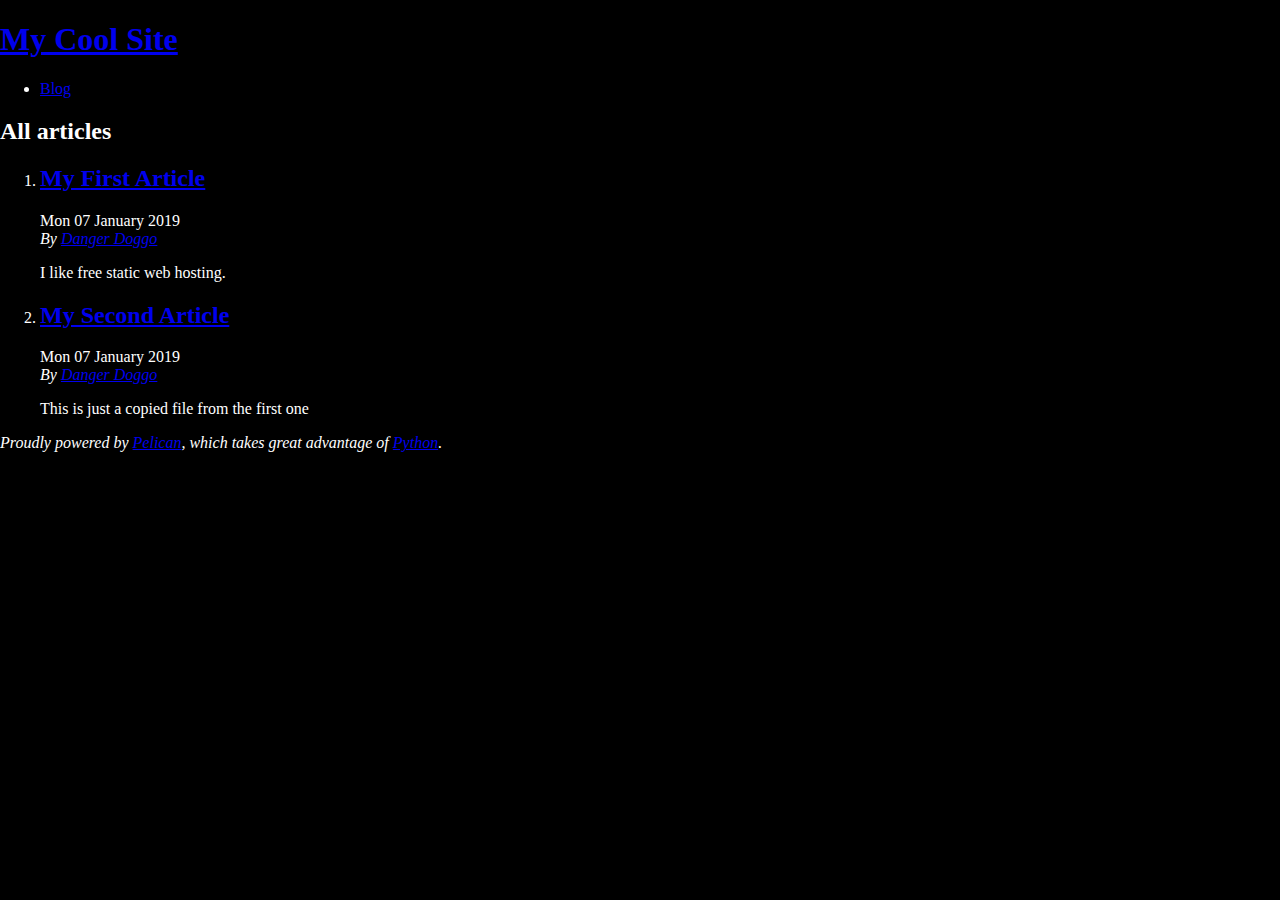
==== index.html @ 70c6b95d "Generate Pelican site" ====
<!DOCTYPE html>
<html lang="en">
<head>
        <title>My Cool Site</title>
        <meta charset="utf-8" />
        <link href="/feeds/all.atom.xml" type="application/atom+xml" rel="alternate" title="My Cool Site Full Atom Feed" />

  <link rel="stylesheet" type="text/css" href="/theme/style.css" />
</head>

<body id="index" class="home">
        <header id="banner" class="body">
                <h1><a href="/">My Cool Site <strong></strong></a></h1>
        </header><!-- /#banner -->
        <nav id="menu"><ul>
            <li><a href="/category/blog.html">Blog</a></li>
        </ul></nav><!-- /#menu -->
<section id="content">
<h2>All articles</h2>

<ol id="post-list">
        <li><article class="hentry">
                <header> <h2 class="entry-title"><a href="/my-first-article.html" rel="bookmark" title="Permalink to My First Article">My First Article</a></h2> </header>
                <footer class="post-info">
                    <time class="published" datetime="2019-01-07T08:00:00-07:00"> Mon 07 January 2019 </time>
                    <address class="vcard author">By
                        <a class="url fn" href="/author/danger-doggo.html">Danger Doggo</a>
                    </address>
                </footer><!-- /.post-info -->
                <div class="entry-content"> <p>I like free static web hosting.</p> </div><!-- /.entry-content -->
        </article></li>
        <li><article class="hentry">
                <header> <h2 class="entry-title"><a href="/my-second-article.html" rel="bookmark" title="Permalink to My Second Article">My Second Article</a></h2> </header>
                <footer class="post-info">
                    <time class="published" datetime="2019-01-07T08:00:00-07:00"> Mon 07 January 2019 </time>
                    <address class="vcard author">By
                        <a class="url fn" href="/author/danger-doggo.html">Danger Doggo</a>
                    </address>
                </footer><!-- /.post-info -->
                <div class="entry-content"> <p>This is just a copied file from the first one </p> </div><!-- /.entry-content -->
        </article></li>
</ol><!-- /#posts-list -->
</section><!-- /#content -->
        <footer id="contentinfo" class="body">
                <address id="about" class="vcard body">
                Proudly powered by <a href="http://getpelican.com/">Pelican</a>,
                which takes great advantage of <a href="http://python.org">Python</a>.
                </address><!-- /#about -->
        </footer><!-- /#contentinfo -->
</body>
</html>
---- theme/style.css ----
html, body {
    margin: 0;
    border: 0;
    font-size: 100%;
    background-color: #000000;
    color: #ffffff;
  }
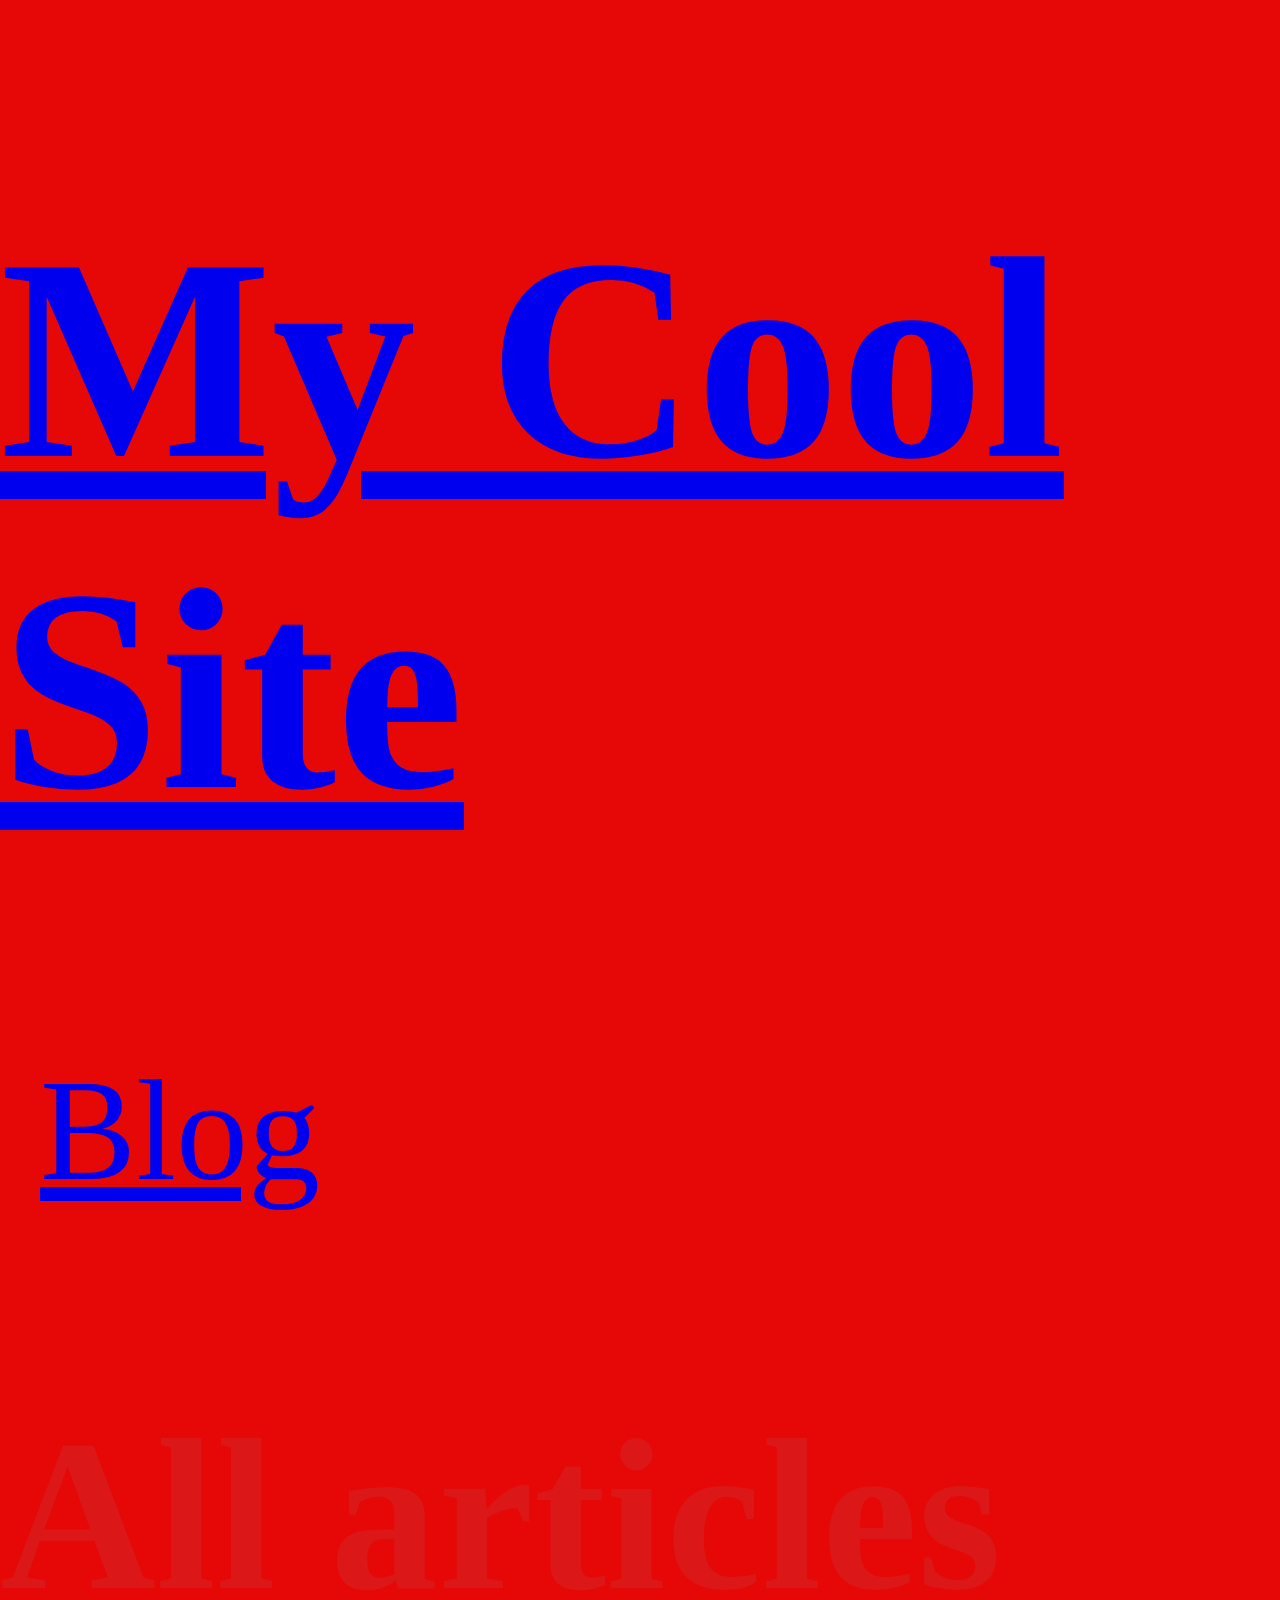
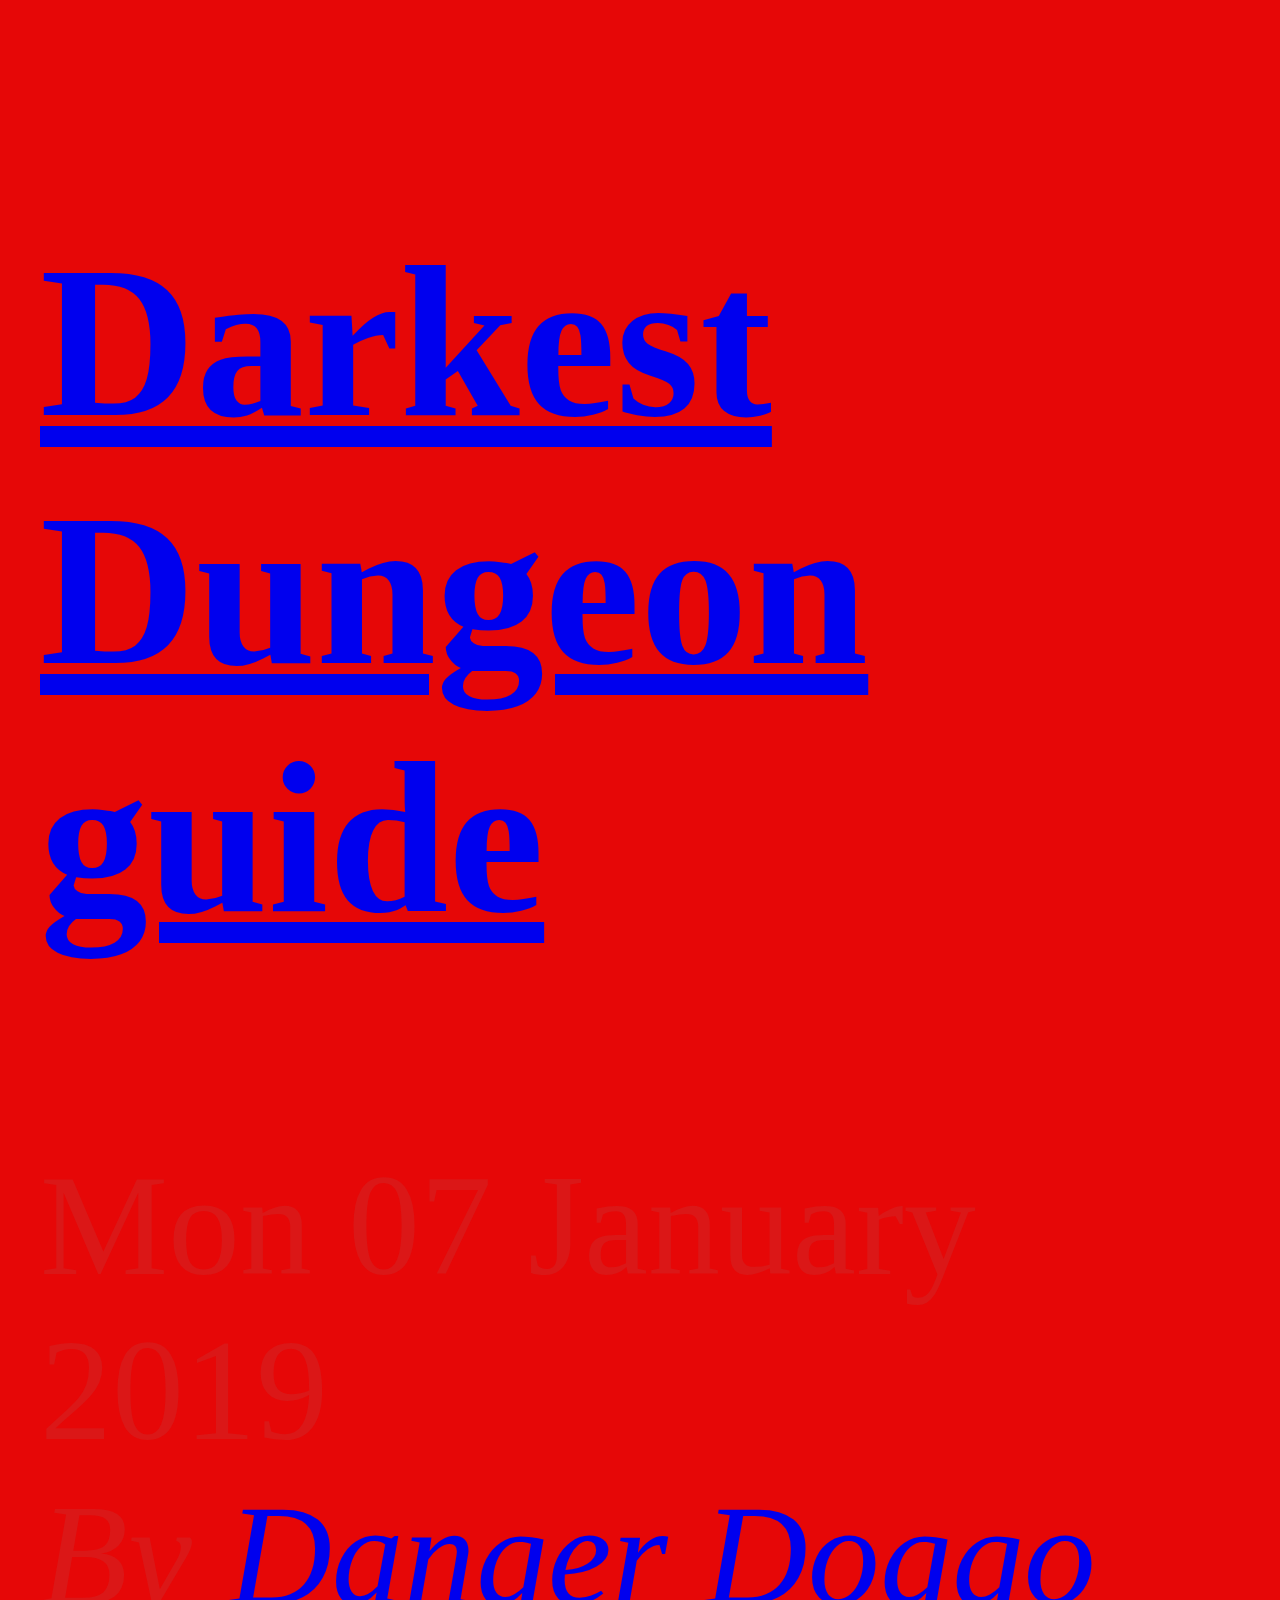
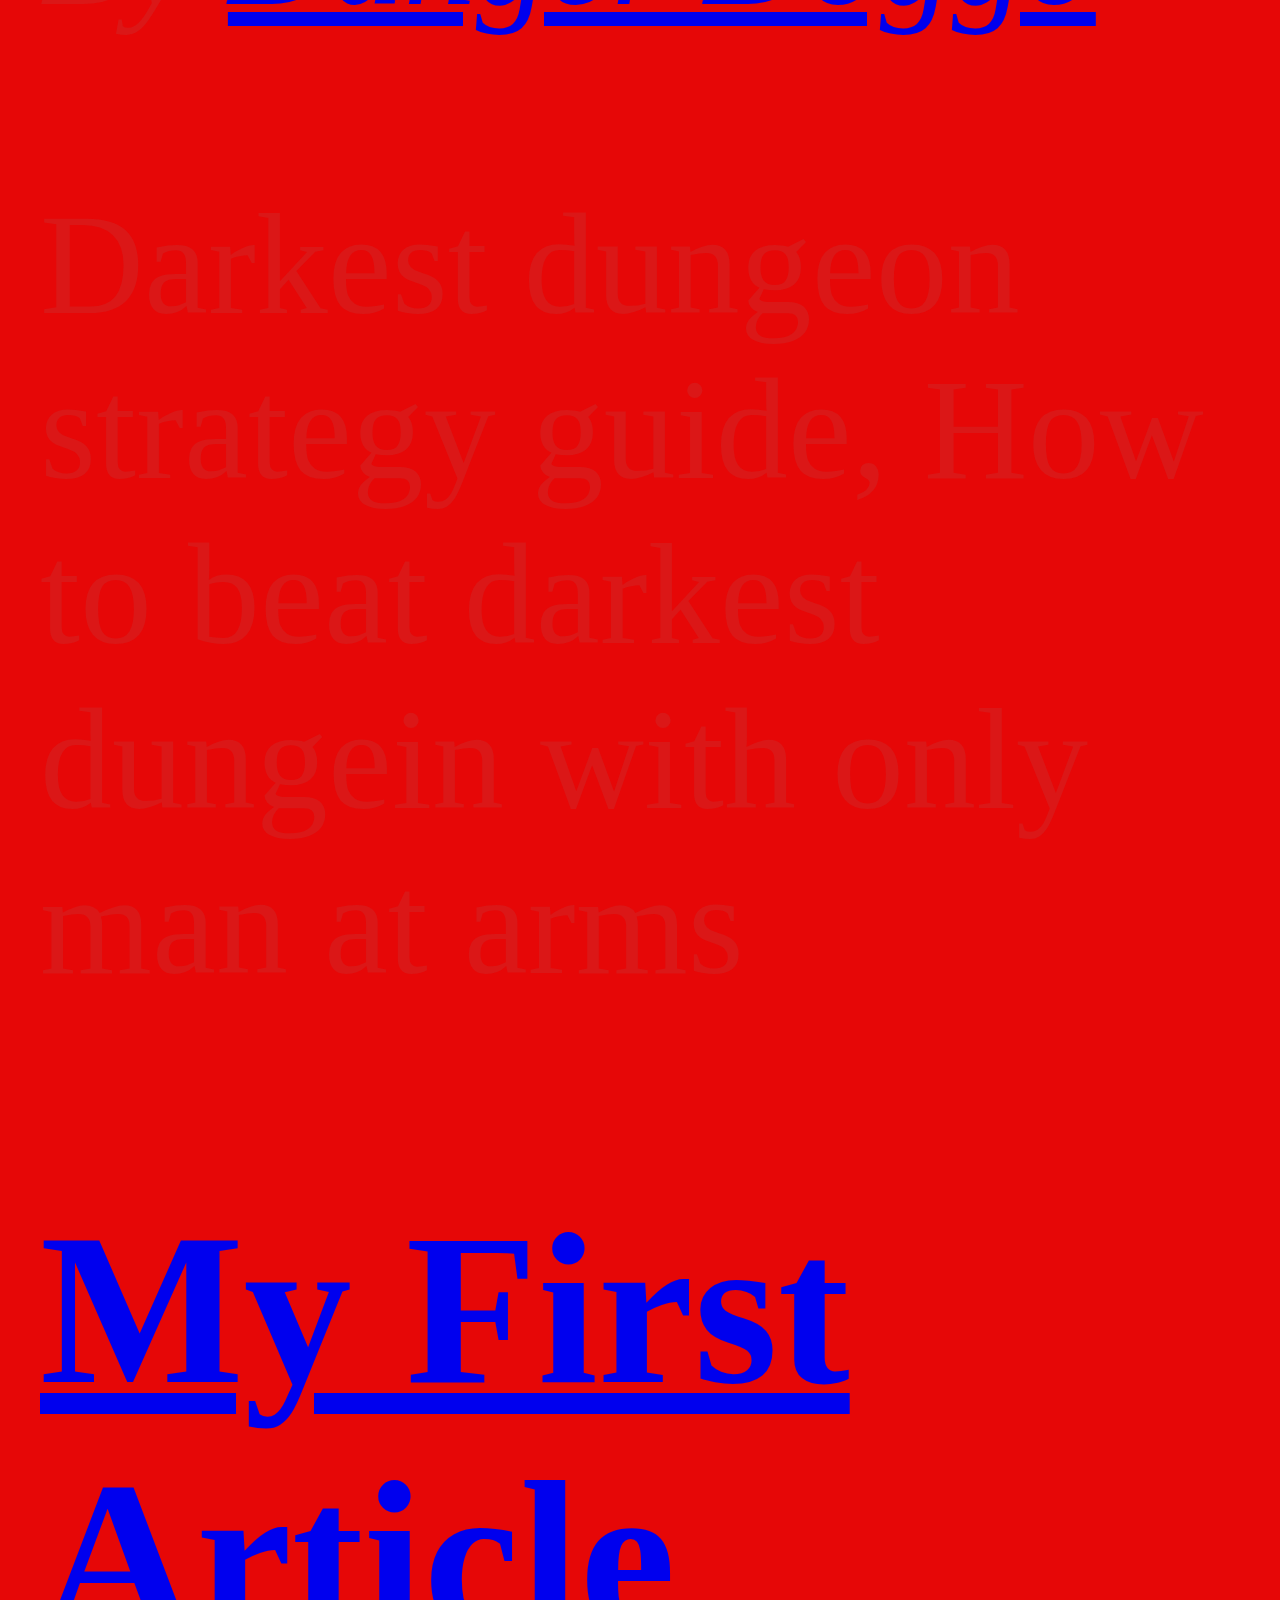
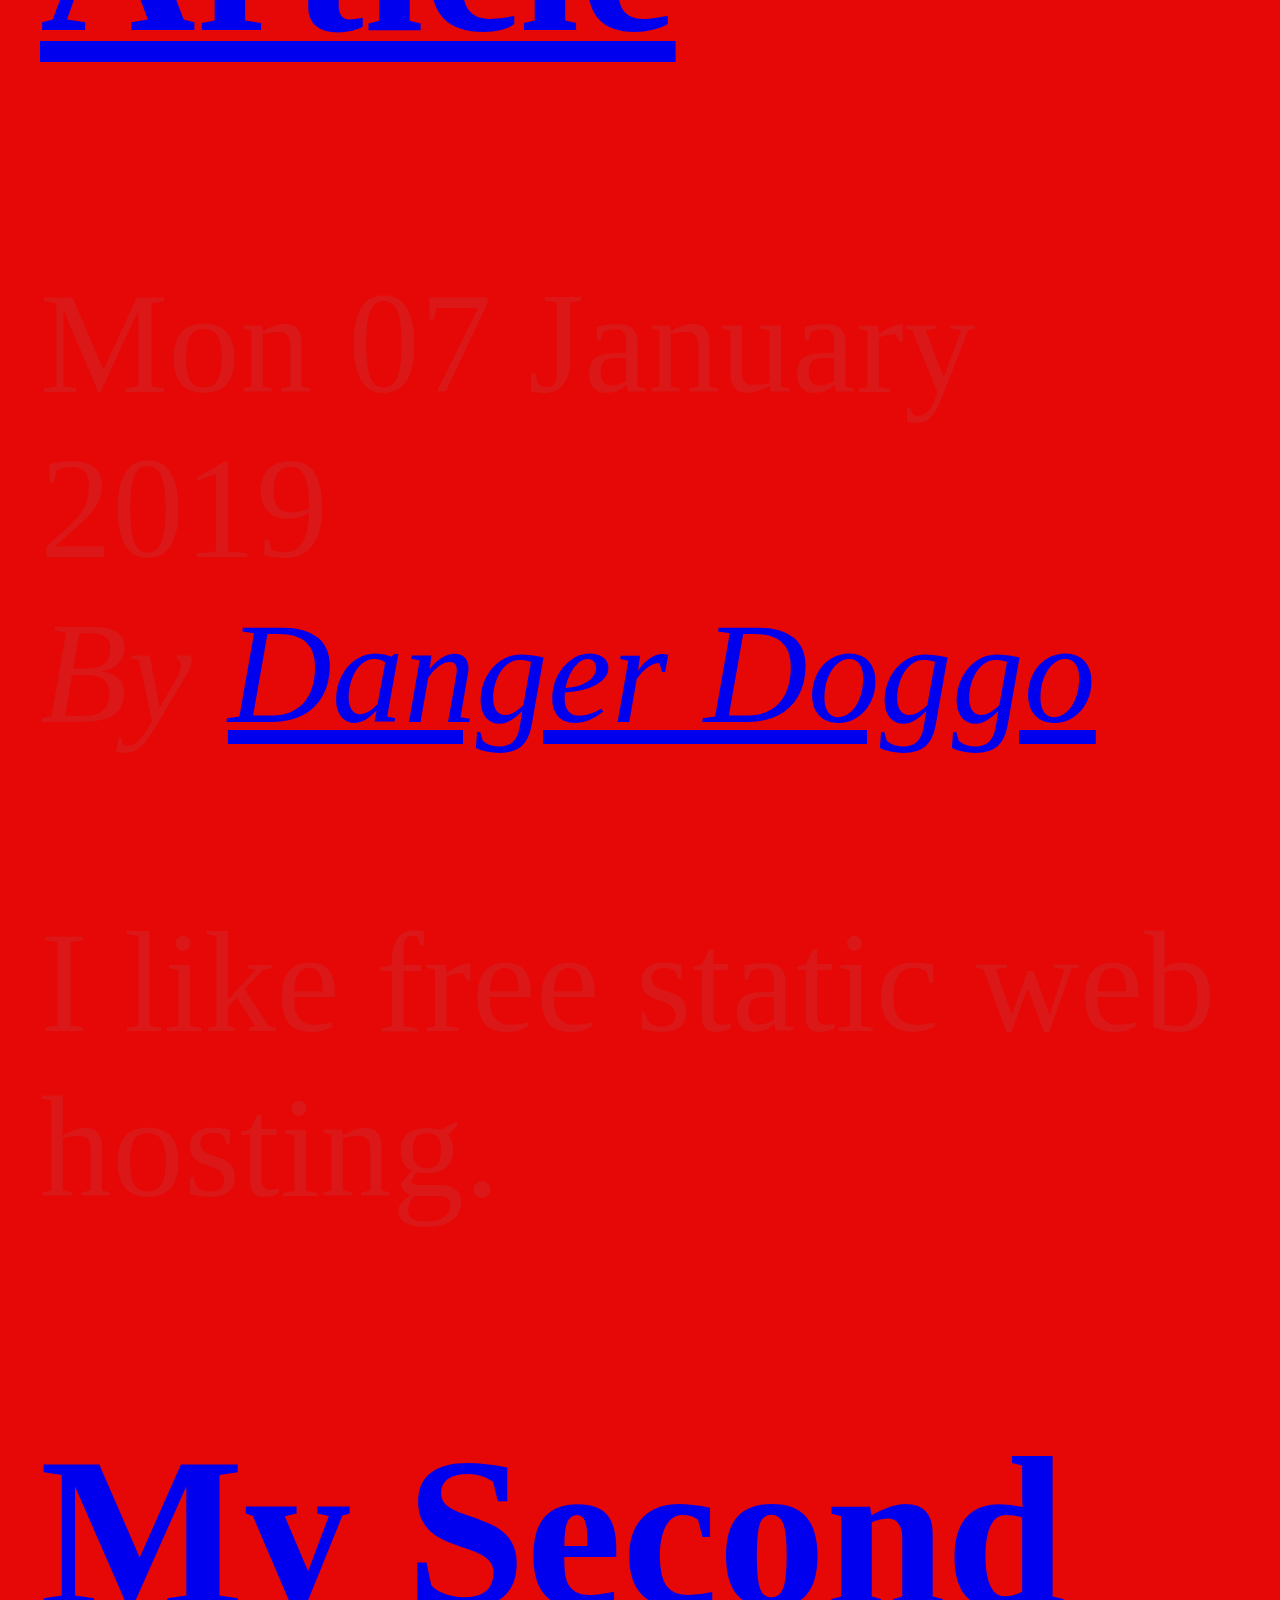
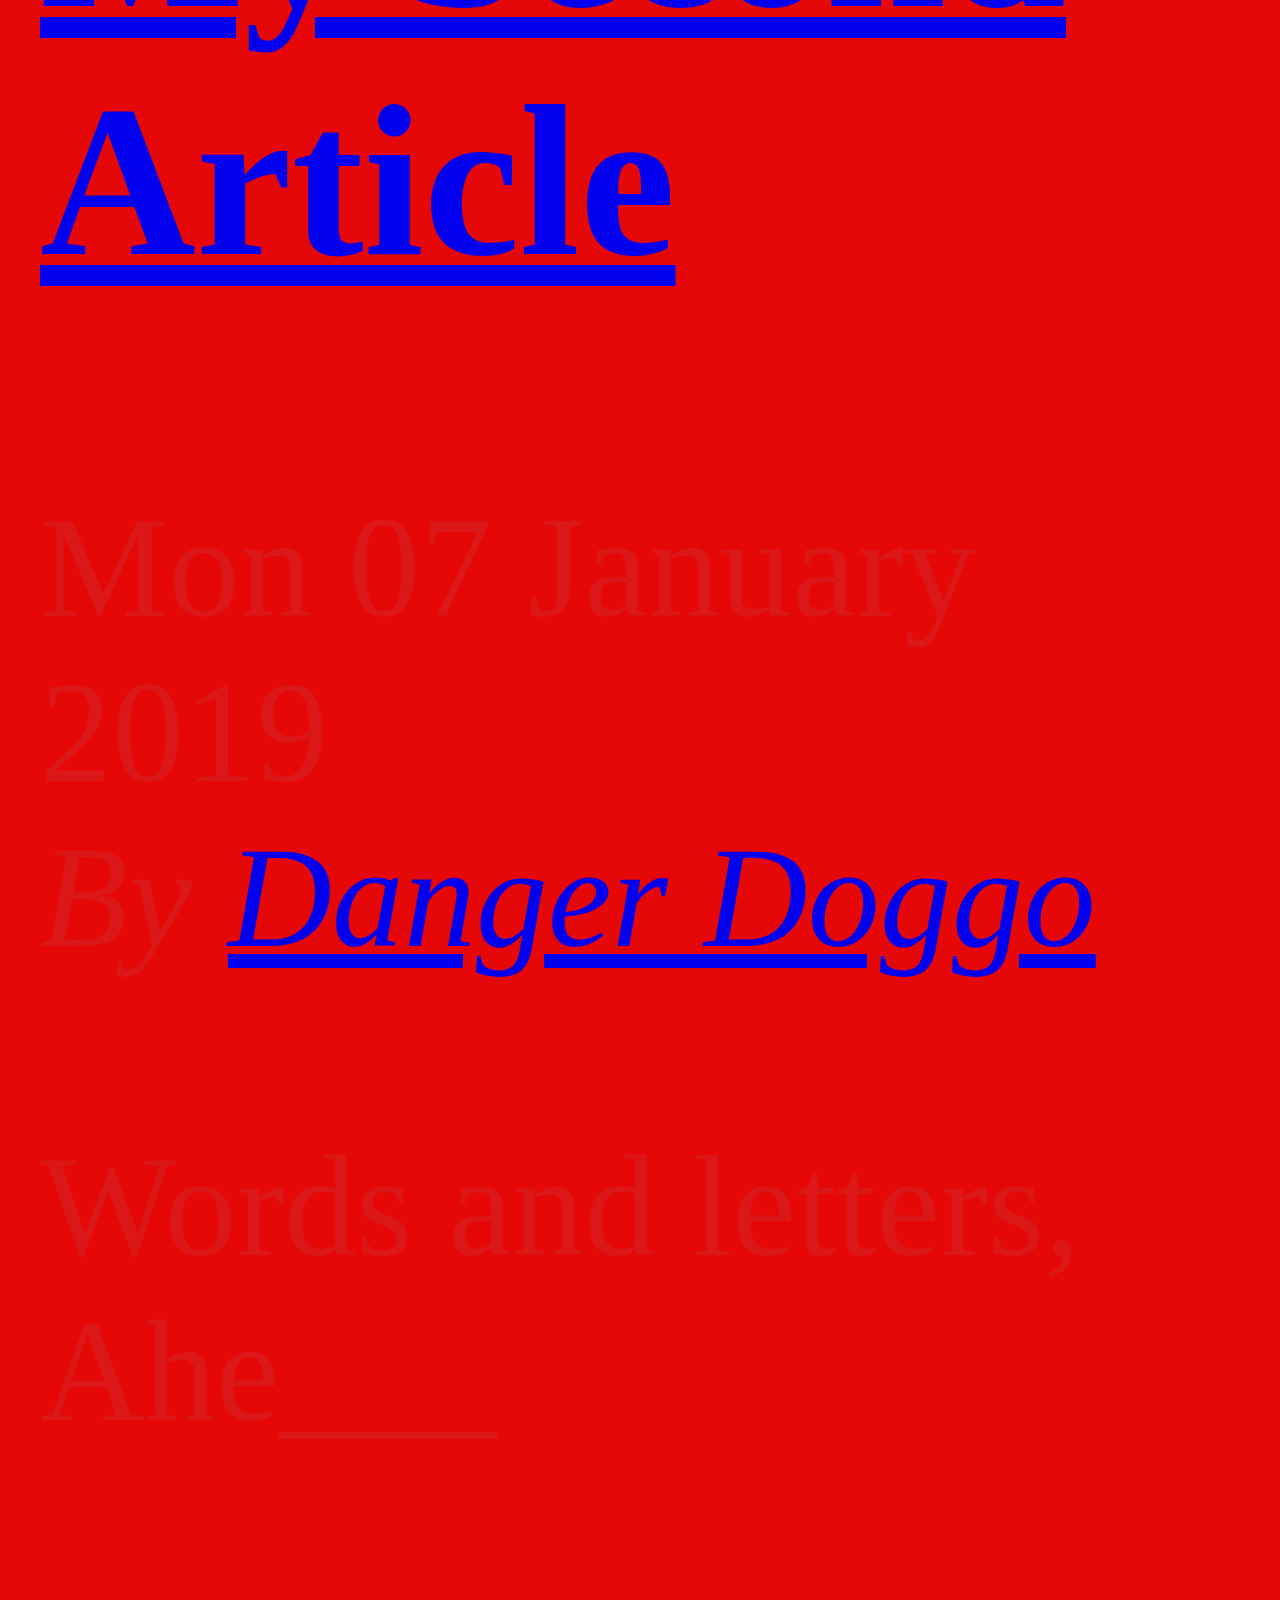
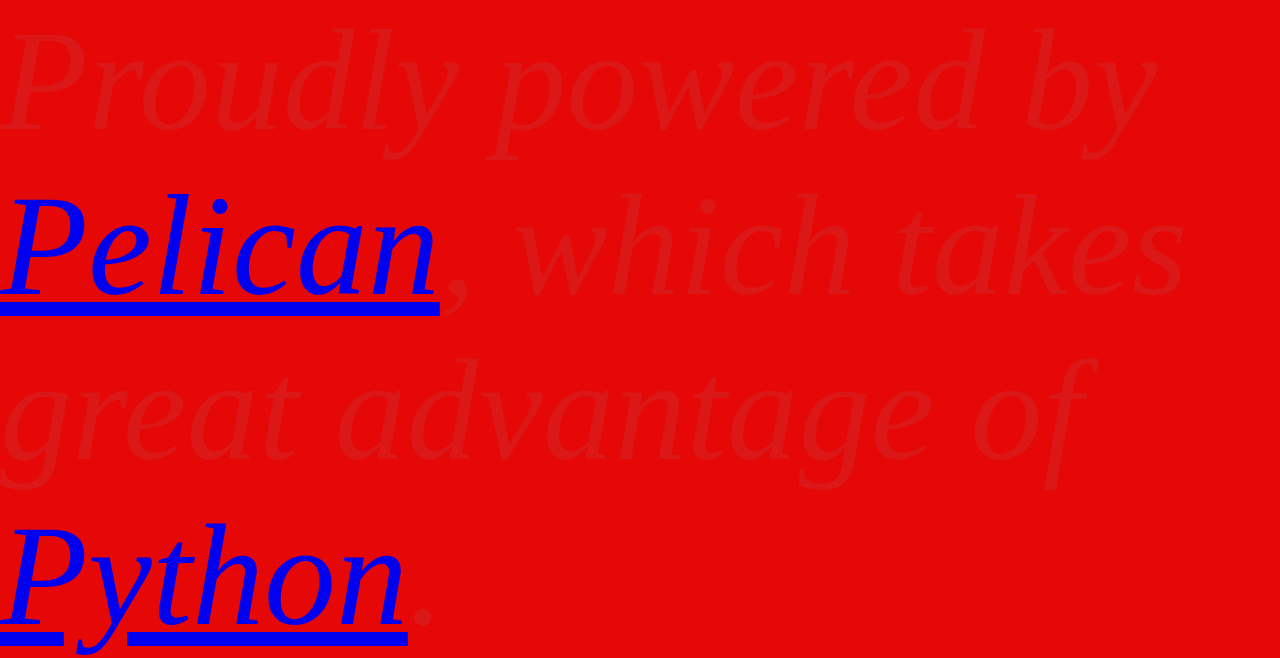
==== commit c2bc6637: "Generate Pelican site" ====
--- a/index.html
+++ b/index.html
@@ -20,6 +20,17 @@
 
 <ol id="post-list">
         <li><article class="hentry">
+                <header> <h2 class="entry-title"><a href="/darkest-dungeon-guide.html" rel="bookmark" title="Permalink to Darkest Dungeon guide">Darkest Dungeon guide</a></h2> </header>
+                <footer class="post-info">
+                    <time class="published" datetime="2019-01-07T08:00:00-07:00"> Mon 07 January 2019 </time>
+                    <address class="vcard author">By
+                        <a class="url fn" href="/author/danger-doggo.html">Danger Doggo</a>
+                    </address>
+                </footer><!-- /.post-info -->
+                <div class="entry-content"> <p>Darkest dungeon strategy guide,
+How to beat darkest dungein with only man at arms</p> </div><!-- /.entry-content -->
+        </article></li>
+        <li><article class="hentry">
                 <header> <h2 class="entry-title"><a href="/my-first-article.html" rel="bookmark" title="Permalink to My First Article">My First Article</a></h2> </header>
                 <footer class="post-info">
                     <time class="published" datetime="2019-01-07T08:00:00-07:00"> Mon 07 January 2019 </time>
@@ -37,7 +48,8 @@
                         <a class="url fn" href="/author/danger-doggo.html">Danger Doggo</a>
                     </address>
                 </footer><!-- /.post-info -->
-                <div class="entry-content"> <p>This is just a copied file from the first one </p> </div><!-- /.entry-content -->
+                <div class="entry-content"> <p>Words and letters,
+Ahe___</p> </div><!-- /.entry-content -->
         </article></li>
 </ol><!-- /#posts-list -->
 </section><!-- /#content -->
--- a/theme/style.css
+++ b/theme/style.css
@@ -1,7 +1,7 @@
 html, body {
     margin: 0;
     border: 0;
-    font-size: 100%;
-    background-color: #000000;
-    color: #ffffff;
+    font-size: 300%;
+    background-color: #e60707;
+    color: #db1717;
   }